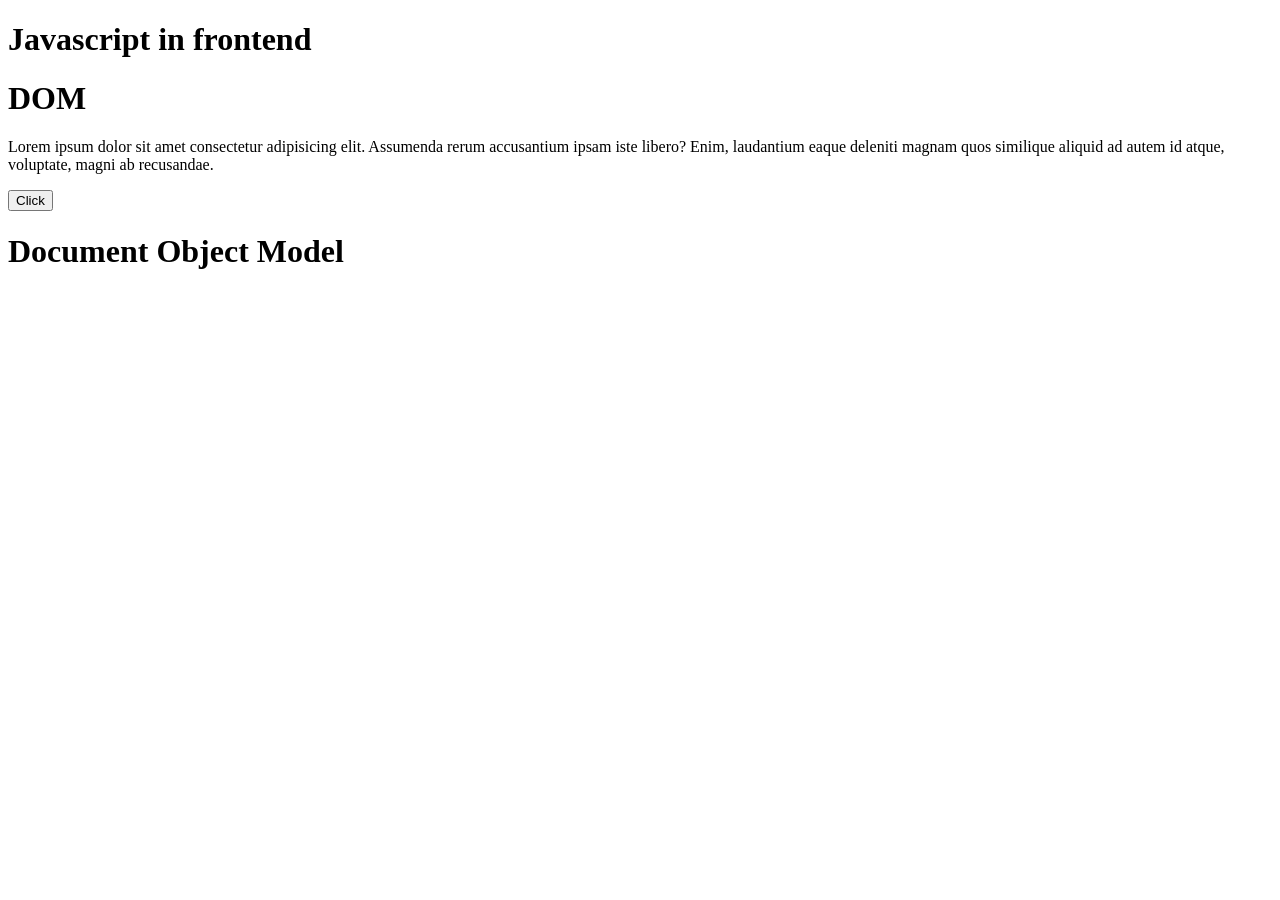
==== Javascript Frontend/prog2.html @ 32ebce29 "new" ====
<!DOCTYPE html>
<html lang="en">
<head>
    <meta charset="UTF-8">
    <meta name="viewport" content="width=device-width, initial-scale=1.0">
    <title>Document</title>
</head>
<body>
    <h1>Javascript in frontend</h1>
    <h1 id="dom">DOM</h1>
    <p class="grp1">Lorem ipsum dolor sit amet consectetur adipisicing elit. Assumenda rerum accusantium ipsam iste libero? Enim, laudantium eaque deleniti magnam quos similique aliquid ad autem id atque, voluptate, magni ab recusandae.</p>
    <button>Click</button>
    <h1 class="grp1">DOM Model</h1>
</body>

<script>
   /*  let content = document.getElementsByTagName('h1')
    console.log(content); */
   /*  let content = document.getElementById('dom')
    console.log(content); */
  /*   let content = document.getElementsByClassName('grp1')
    console.log(content); */
    /* let content = document.querySelector('.grp1')
    console.log(content); */
   /*  let content = document.querySelectorAll('.grp1')
    console.log(content);  */
       /* let content = document.getElementById('dom')
    console.log(content); 

    content.innerHTML='Document Object Model' */

    let content = document.getElementsByClassName('grp1')
    console.log(content);

    content[1].innerHTML= 'Document Object Model'
    
    
    
    
</script>
</html>
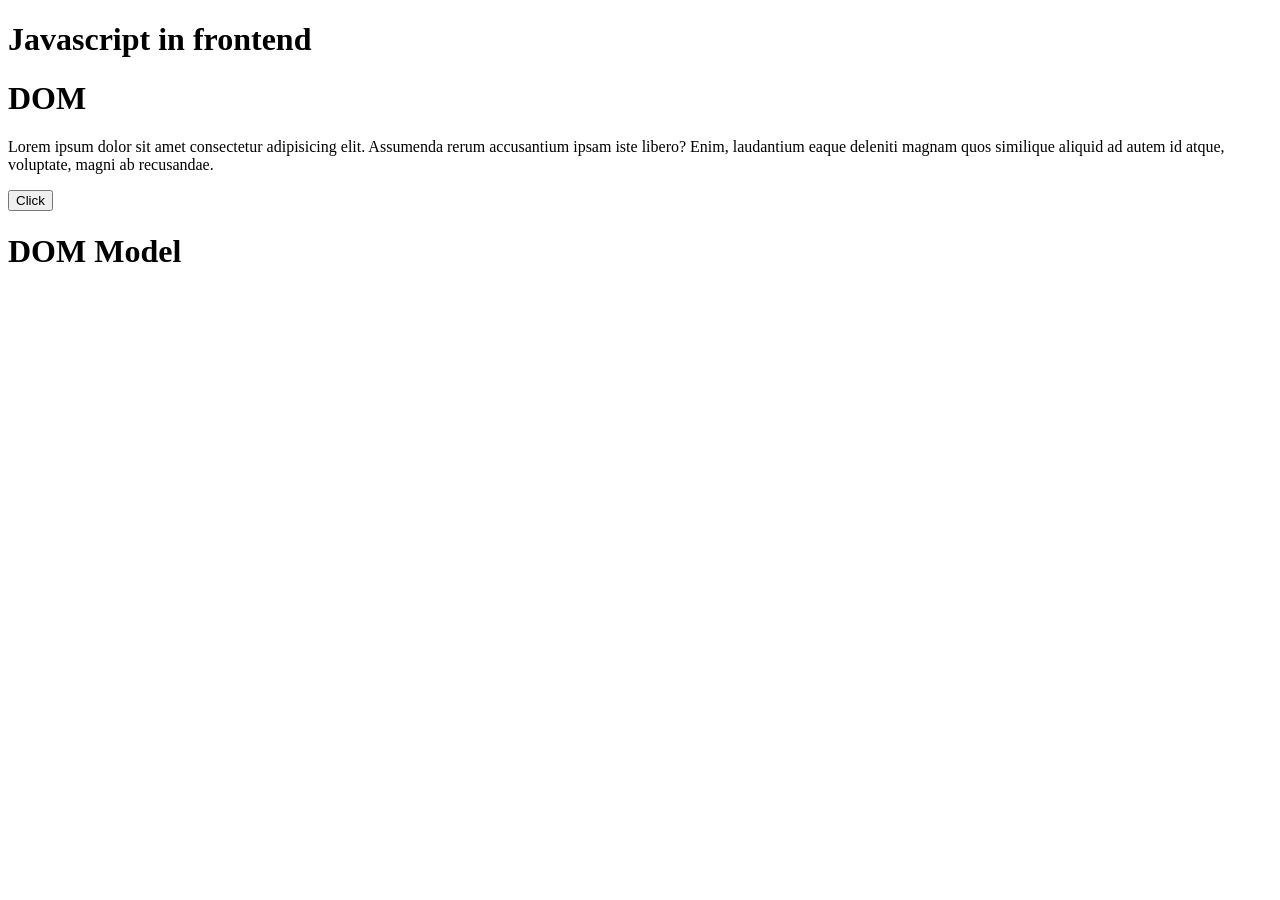
==== commit 10a8e61b: "new" ====
--- a/Javascript Frontend/prog2.html
+++ b/Javascript Frontend/prog2.html
@@ -9,7 +9,7 @@
     <h1>Javascript in frontend</h1>
     <h1 id="dom">DOM</h1>
     <p class="grp1">Lorem ipsum dolor sit amet consectetur adipisicing elit. Assumenda rerum accusantium ipsam iste libero? Enim, laudantium eaque deleniti magnam quos similique aliquid ad autem id atque, voluptate, magni ab recusandae.</p>
-    <button>Click</button>
+    <button onclick="change()">Click</button>
     <h1 class="grp1">DOM Model</h1>
 </body>
 
@@ -29,10 +29,18 @@
 
     content.innerHTML='Document Object Model' */
 
-    let content = document.getElementsByClassName('grp1')
+  /*   let content = document.getElementsByClassName('grp1')
     console.log(content);
 
-    content[1].innerHTML= 'Document Object Model'
+    content[1].innerHTML= 'Document Object Model' */
+
+
+    function change(){
+        dom.innerHTML = 'Document Object Model'
+        dom.style.color='red'
+        dom.style.fontSize='75px'
+        dom.style.backgroundColor='yellow'
+    }
     
     
     
